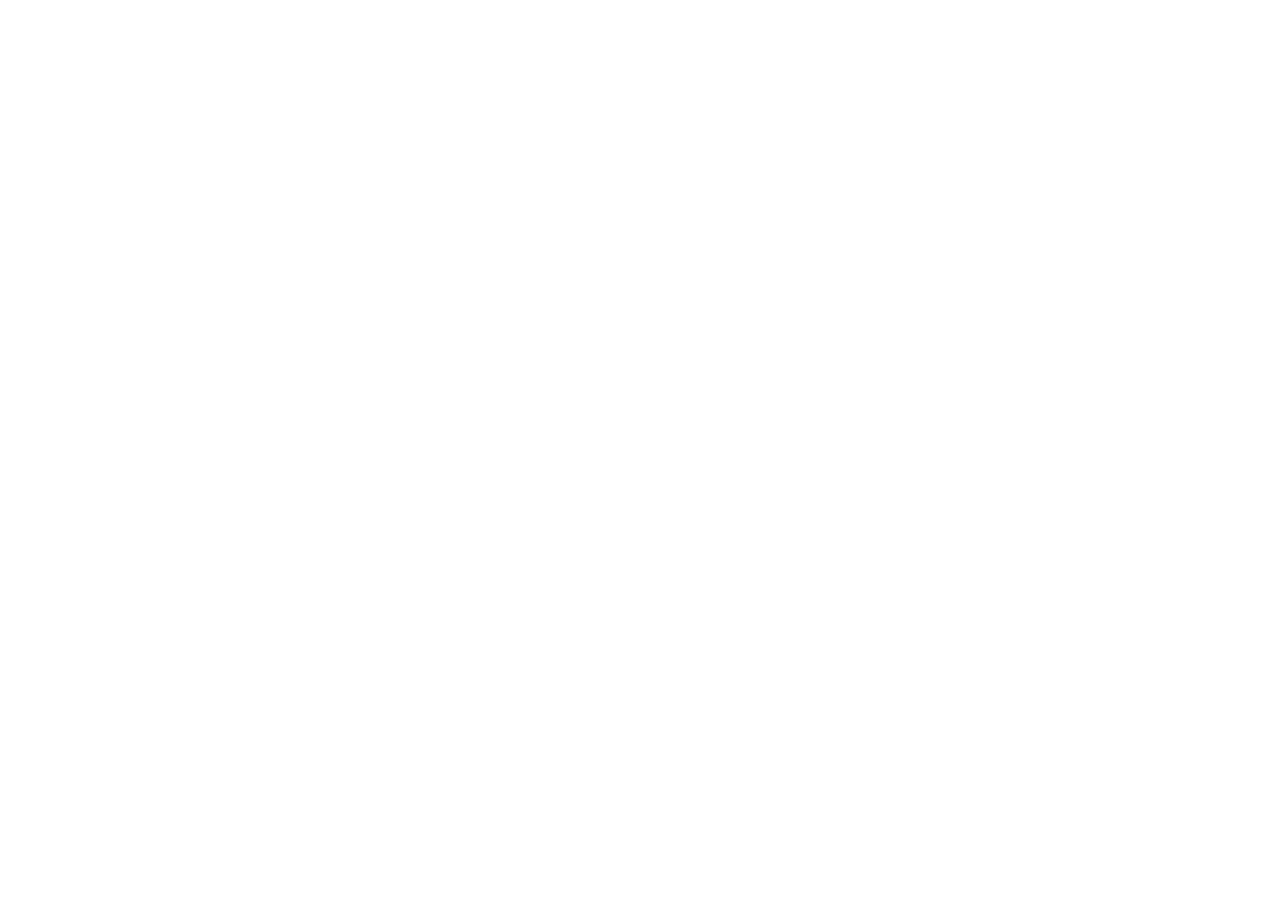
==== static/map.html @ 40bd6fd5 "Added route map and extra navigation" ====
<!DOCTYPE html>
<html lang="en">
<head>
    <meta charset="UTF-8">
    <meta http-equiv="X-UA-Compatible" content="IE=edge">
    <meta name="viewport" content="width=device-width, initial-scale=1.0">
    <title>Route map</title>

    <script src='https://api.mapbox.com/mapbox-gl-js/v2.8.1/mapbox-gl.js'></script>
    <link href='https://api.mapbox.com/mapbox-gl-js/v2.8.1/mapbox-gl.css' rel='stylesheet' />
    <link rel="stylesheet" href="/static/map.css">
</head>
<body>
    <h1  id="title"></h1>
    <div id='map' style='width: 90vw; height: 90vh; margin: auto'></div>

    <script src="/static/mapScript.js"></script>
</body>
</html>
---- static/map.css ----
body {
    font-family: 'Gill Sans', 'Gill Sans MT', Calibri, 'Trebuchet MS', sans-serif;
}

h1 {
    text-align: center;
}

#stop {
    cursor: pointer;
}
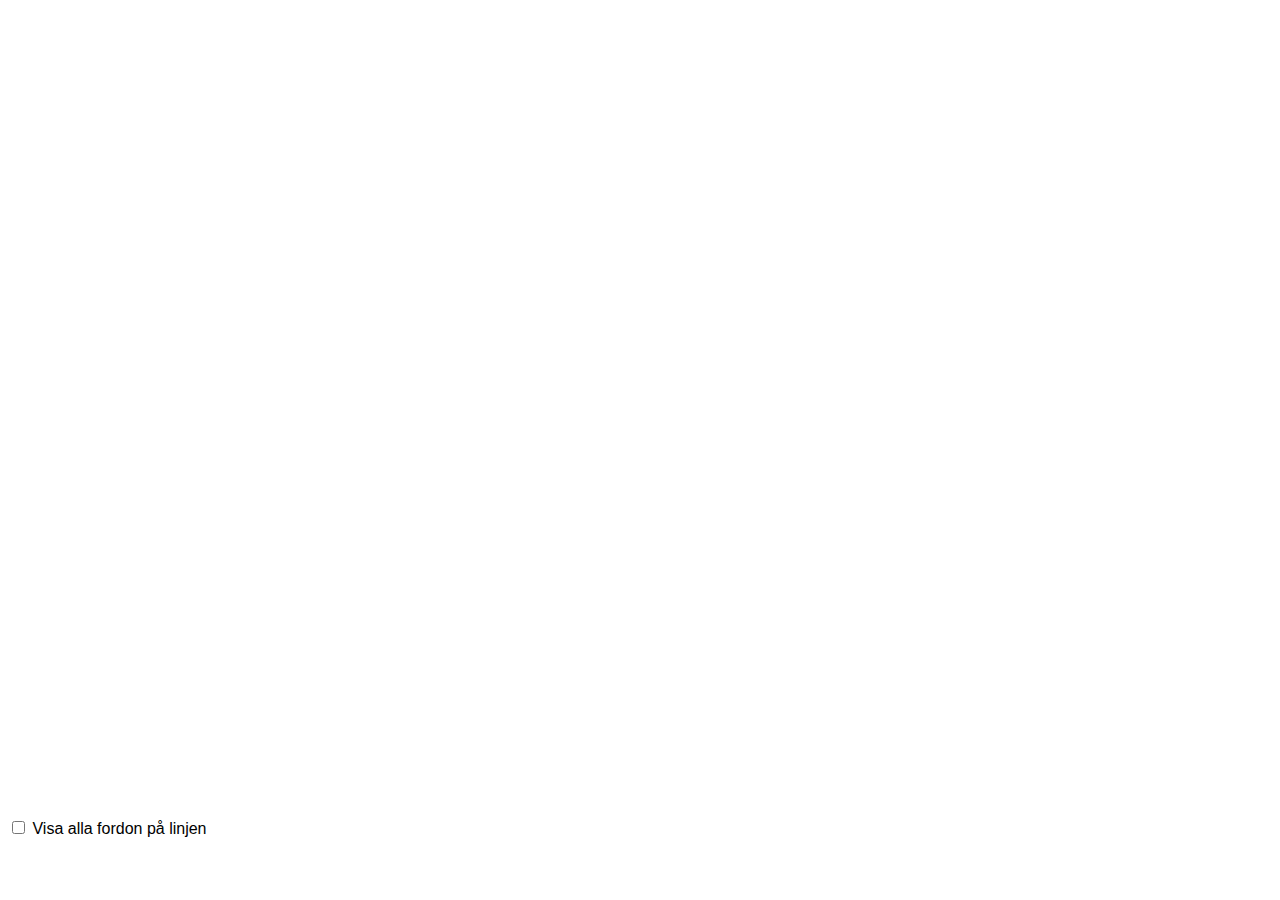
==== commit 00ba8a7c: "Added live positions to map" ====
--- a/static/map.html
+++ b/static/map.html
@@ -11,9 +11,10 @@
     <link rel="stylesheet" href="/static/map.css">
 </head>
 <body>
-    <h1  id="title"></h1>
-    <div id='map' style='width: 90vw; height: 90vh; margin: auto'></div>
-
+    <div id="title"></div>
+    <div id='map' style='width: 95vw; height: 90vh; margin: auto'></div>
+    <input type="checkbox" onchange="showLine();" id="showall">
+    <label for="showall">Visa alla fordon på linjen</label>
     <script src="/static/mapScript.js"></script>
 </body>
 </html>--- a/static/map.css
+++ b/static/map.css
@@ -2,10 +2,34 @@
     font-family: 'Gill Sans', 'Gill Sans MT', Calibri, 'Trebuchet MS', sans-serif;
 }
 
-h1 {
+h2 {
     text-align: center;
+    margin: 0px;
+}
+
+#title {
+    margin-bottom: 5px;
 }
 
 #stop {
     cursor: pointer;
-}+}
+
+.position {
+    background-size: cover;
+    width: 25px;
+    height: 25px;
+    cursor: pointer;
+}
+
+.bus {
+    background-image: url('/static/busicon.png');
+}
+
+.tram {
+    background-image: url('/static/tramicon.png');
+}
+
+.boat {
+    background-image: url('/static/boaticon.png');
+}
